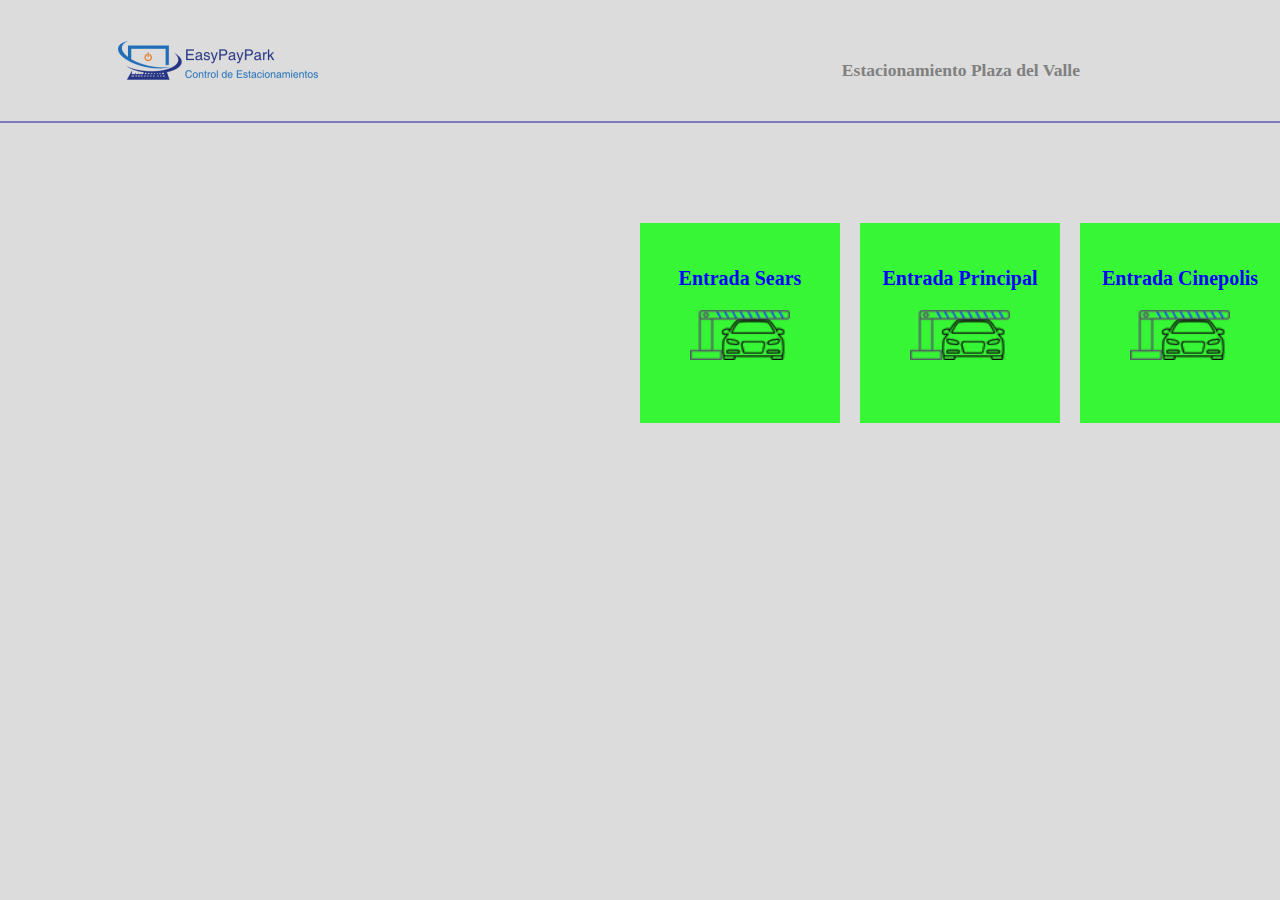
==== index.html @ fb44b1a4 "inicio de los archivos en git" ====
<html lang="en">
<head> <!--Se comineza siempre con el head que es el contenido que no se ve y el nombre de la pagina-->
    <meta charset="UTF-8">
    <meta http-equiv="X-UA-Compatible" content="IE=edge">
    <meta name="viewport" content="width=device-width, initial-scale=1.0">
    <title>Document</title> <!--Aqui se coloca el nombre que llevara la pagina-->
    <link rel="preload" href="/estilo/normalize.css"> <!--Se baja un archivo con el nombre normalize para ajustar los valores de la pagina-->
    <link rel="stylesheet" href="/estilo/normalize.css"> <!--Normalize se carga y se inicia asi como se enlaza su link-->
    <link rel="preload" href="/estilo/style.css" as="style"><!--Es necesario colocar el link de referencia del archivo CSS para que se cargue-->
    <link href="/estilo/style.css" rel="stylesheet">
</head>
<body class="fondo">

    <style>
         
         .cabecera{
             display: flex;
         }
         .logo{
             display: flex;
             width: 50rem;
             justify-content: end;
         }
         
         .titulo{
             display: flex;
             width: 120rem;
             font-size: 1.5rem;
             color: gray;
             align-items: center;
             justify-content: end;
             margin-right: 20rem;
             margin-top: 2rem;
         }

         .equipos{
             font-size: 2rem;
             display: flex;
             width: 150rem;
             justify-content: flex-end;
             gap: 2rem;
             margin-top: 10rem;

             
             
                          
         }

         .equipos a {
            text-decoration: none;
            color: blue;
            font-weight: bold;
            background-color: rgb(54, 246, 54);
            height: 20rem;
            width: 20rem;
            display: flex;
            justify-content: center;
           
        }

        .barrera{
            display: flex;
            height: 5rem;
            
            margin: 2rem;
            width: 10rem;
            
        }

        .fondo{
            background-color: gainsboro;
        }

        .linea{
            background-color: rgb(122, 122, 189);
            height: .2rem;
            margin-top: 0;

        }

        .entrada{
            display: flex;
            justify-content: center;
            flex-direction: column;
            align-items: center;
            margin: 0;
            
        }

         
        
    </style>
    <header class="cabecera">
        <div class="logo">
            <img src="/estilo/logo easy.png" alt="imagen-easy">
        </div>
        <div class="titulo">
            <h3>Estacionamiento Plaza del Valle</h3>
        </div>
        
    </header>

    <div class="linea">

    </div>    

    <nav class="equipos">
        <a class="entrada" href="http:\\192.168.1.101/" target="blank">Entrada Sears
            <img class="barrera" src="/img/Diseño sin título.png" alt="barrera">
        </a>
        
        <a class="entrada" href="http:\\192.168.1.101/" target="blank">Entrada Principal
            <img class="barrera" src="/img/Diseño sin título.png" alt="barrera">
        </a>
        <a class="entrada" href="http:\\192.168.1.101/" target="blank">Entrada Cinepolis
            <img class="barrera" src="/img/Diseño sin título.png" alt="barrera">
        </a>
        <a class="entrada" href="http:\\192.168.1.101/" target="blank">Salida Office
            <img class="barrera" src="/img/Diseño sin título.png" alt="barrera">
        </a>
    </nav>

    
    
</body>
</html>
---- estilo/style.css ----
:root{   /*Asignacion de variables para poder elegir principalmente colores en las clases  color: var(--primario);*/

    --blanco: #ffffff;
    --oscuro: #f6f7f321;
    --primario: #ffc107;
    --secundario: #0097a7;
    --gris: #757575;
    --grisclaro: #DFE9F3;

}

html {                      /*Se introducira al inicio del CSS para darle formato a los REM*/
    font-size: 62.5%;
    box-sizing: border-box; /*Hace que los pixeles no se modifiquen al aplicar algun paddin o margen*/
}
*, *:before, *:after{
    box-sizing: inherit;
}
---- estilo/style.css ----
:root{   /*Asignacion de variables para poder elegir principalmente colores en las clases  color: var(--primario);*/

    --blanco: #ffffff;
    --oscuro: #f6f7f321;
    --primario: #ffc107;
    --secundario: #0097a7;
    --gris: #757575;
    --grisclaro: #DFE9F3;

}

html {                      /*Se introducira al inicio del CSS para darle formato a los REM*/
    font-size: 62.5%;
    box-sizing: border-box; /*Hace que los pixeles no se modifiquen al aplicar algun paddin o margen*/
}
*, *:before, *:after{
    box-sizing: inherit;
}
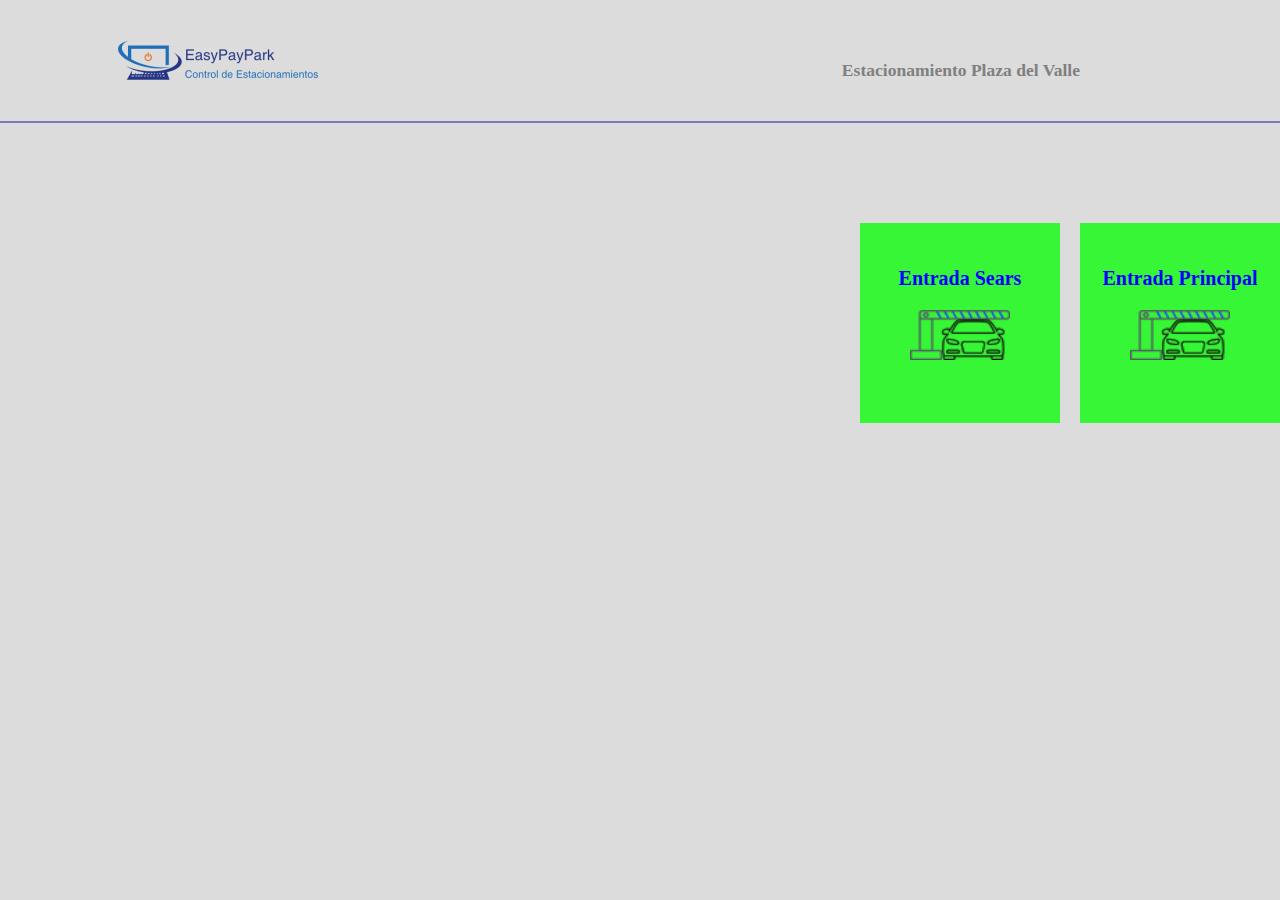
==== commit 31fedb5f: "Se crea el archivo para arduino y funcion de webarduino" ====
--- a/index.html
+++ b/index.html
@@ -11,85 +11,6 @@
 </head>
 <body class="fondo">
 
-    <style>
-         
-         .cabecera{
-             display: flex;
-         }
-         .logo{
-             display: flex;
-             width: 50rem;
-             justify-content: end;
-         }
-         
-         .titulo{
-             display: flex;
-             width: 120rem;
-             font-size: 1.5rem;
-             color: gray;
-             align-items: center;
-             justify-content: end;
-             margin-right: 20rem;
-             margin-top: 2rem;
-         }
-
-         .equipos{
-             font-size: 2rem;
-             display: flex;
-             width: 150rem;
-             justify-content: flex-end;
-             gap: 2rem;
-             margin-top: 10rem;
-
-             
-             
-                          
-         }
-
-         .equipos a {
-            text-decoration: none;
-            color: blue;
-            font-weight: bold;
-            background-color: rgb(54, 246, 54);
-            height: 20rem;
-            width: 20rem;
-            display: flex;
-            justify-content: center;
-           
-        }
-
-        .barrera{
-            display: flex;
-            height: 5rem;
-            
-            margin: 2rem;
-            width: 10rem;
-            
-        }
-
-        .fondo{
-            background-color: gainsboro;
-        }
-
-        .linea{
-            background-color: rgb(122, 122, 189);
-            height: .2rem;
-            margin-top: 0;
-
-        }
-
-        .entrada{
-            display: flex;
-            justify-content: center;
-            flex-direction: column;
-            align-items: center;
-            margin: 0;
-            
-        }
-
-         
-        
-    </style>
     <header class="cabecera">
         <div class="logo">
             <img src="/estilo/logo easy.png" alt="imagen-easy">
@@ -115,12 +36,11 @@
         <a class="entrada" href="http:\\192.168.1.101/" target="blank">Entrada Cinepolis
             <img class="barrera" src="/img/Diseño sin título.png" alt="barrera">
         </a>
-        <a class="entrada" href="http:\\192.168.1.101/" target="blank">Salida Office
-            <img class="barrera" src="/img/Diseño sin título.png" alt="barrera">
-        </a>
+        
     </nav>
 
-    
+    <img src="C:\git\pageasy\img\" alt="">
     
 </body>
-</html>+</html>
+
--- a/estilo/style.css
+++ b/estilo/style.css
@@ -15,4 +15,83 @@
 }
 *, *:before, *:after{
     box-sizing: inherit;
+}
+
+.cabecera{
+    display: flex;
+}
+.logo{
+    display: flex;
+    width: 50rem;
+    justify-content: end;
+}
+
+.titulo{
+    display: flex;
+    width: 120rem;
+    font-size: 1.5rem;
+    color: gray;
+    align-items: center;
+    justify-content: end;
+    margin-right: 20rem;
+    margin-top: 2rem;
+}
+
+.equipos{
+    font-size: 2rem;
+    display: flex;
+    width: 150rem;
+    justify-content: flex-end;
+    gap: 2rem;
+    margin-top: 10rem;
+
+    
+    
+                 
+}
+
+.equipos a {
+   text-decoration: none;
+   color: blue;
+   font-weight: bold;
+   background-color: rgb(54, 246, 54);
+   height: 20rem;
+   width: 20rem;
+   display: flex;
+   justify-content: center;
+  
+}
+
+.equipos a:hover{
+    background-color: yellow;
+    color: black;
+}
+
+.barrera{
+   display: flex;
+   height: 5rem;
+   
+   margin: 2rem;
+   width: 10rem;
+   
+}
+
+.fondo{
+   background-color: gainsboro;
+}
+
+.linea{
+   background-color: rgb(122, 122, 189);
+   height: .2rem;
+   margin-top: 0;
+
+}
+
+.entrada{
+   display: flex;
+   justify-content: center;
+   flex-direction: column;
+   align-items: center;
+   margin: 0;
+   
 }--- a/estilo/style.css
+++ b/estilo/style.css
@@ -15,4 +15,83 @@
 }
 *, *:before, *:after{
     box-sizing: inherit;
+}
+
+.cabecera{
+    display: flex;
+}
+.logo{
+    display: flex;
+    width: 50rem;
+    justify-content: end;
+}
+
+.titulo{
+    display: flex;
+    width: 120rem;
+    font-size: 1.5rem;
+    color: gray;
+    align-items: center;
+    justify-content: end;
+    margin-right: 20rem;
+    margin-top: 2rem;
+}
+
+.equipos{
+    font-size: 2rem;
+    display: flex;
+    width: 150rem;
+    justify-content: flex-end;
+    gap: 2rem;
+    margin-top: 10rem;
+
+    
+    
+                 
+}
+
+.equipos a {
+   text-decoration: none;
+   color: blue;
+   font-weight: bold;
+   background-color: rgb(54, 246, 54);
+   height: 20rem;
+   width: 20rem;
+   display: flex;
+   justify-content: center;
+  
+}
+
+.equipos a:hover{
+    background-color: yellow;
+    color: black;
+}
+
+.barrera{
+   display: flex;
+   height: 5rem;
+   
+   margin: 2rem;
+   width: 10rem;
+   
+}
+
+.fondo{
+   background-color: gainsboro;
+}
+
+.linea{
+   background-color: rgb(122, 122, 189);
+   height: .2rem;
+   margin-top: 0;
+
+}
+
+.entrada{
+   display: flex;
+   justify-content: center;
+   flex-direction: column;
+   align-items: center;
+   margin: 0;
+   
 }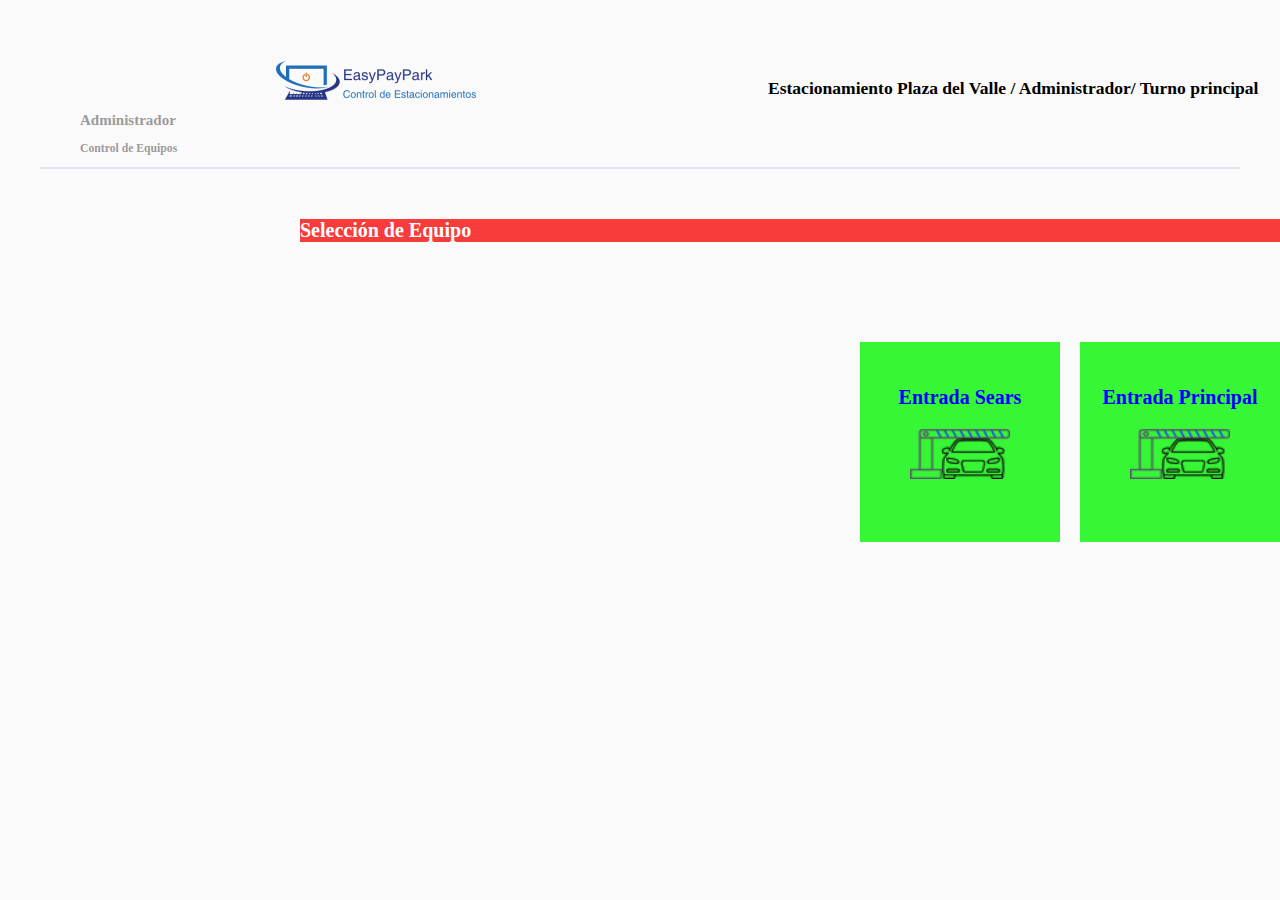
==== commit bf7f3a24: "Formato nuevo a cabecera con grid" ====
--- a/index.html
+++ b/index.html
@@ -12,18 +12,23 @@
 <body class="fondo">
 
     <header class="cabecera">
+        <div class="cabecera_equipo">
+            <h2>Administrador</h2>
+            <h3>Control de Equipos</h3>
+        </div>
+
         <div class="logo">
             <img src="/estilo/logo easy.png" alt="imagen-easy">
         </div>
         <div class="titulo">
-            <h3>Estacionamiento Plaza del Valle</h3>
+            <h3>Estacionamiento Plaza del Valle / Administrador/ Turno principal</h3>
         </div>
         
     </header>
 
-    <div class="linea">
-
-    </div>    
+    <div class="linea"></div>
+    
+    <div class="barra_equipo">Selección de Equipo</div>
 
     <nav class="equipos">
         <a class="entrada" href="http:\\192.168.1.101/" target="blank">Entrada Sears
--- a/estilo/style.css
+++ b/estilo/style.css
@@ -18,23 +18,52 @@
 }
 
 .cabecera{
-    display: flex;
+    /*display: flex;*/
+    display: grid;
+    /*grid-template-columns: repeat(3, 1fr);*/
+    grid-template-columns: 20% 40% 40%;
 }
 .logo{
-    display: flex;
-    width: 50rem;
-    justify-content: end;
+    /*display: flex;*/
+    /*width: 50rem;
+    justify-content: end;*/
+    /*background-color: var(--grisclaro);*/
+    padding: 2rem;
 }
 
 .titulo{
-    display: flex;
-    width: 120rem;
+    /*display: flex;*/
+    /*width: 120rem;
     font-size: 1.5rem;
     color: gray;
     align-items: center;
     justify-content: end;
     margin-right: 20rem;
-    margin-top: 2rem;
+    margin-top: 2rem;*/
+    /*background-color: var(--secundario);*/
+    padding-top: 6rem;
+    font-size: 1.5rem;
+}
+
+.cabecera_equipo{
+    
+    padding-left: 8rem;
+    padding-top: 10rem;
+    color: rgba(128, 128, 128, 0.792);
+    font-weight: bold;
+    
+
+}
+
+.barra_equipo{
+    background-color: rgba(247, 29, 29, 0.861);
+    font-size: 2rem;
+    width: 130rem;
+    margin-left: 30rem;
+    margin-top: 5rem;
+    color: #ffffff;
+    font-weight: bold;
+    
 }
 
 .equipos{
@@ -77,13 +106,15 @@
 }
 
 .fondo{
-   background-color: gainsboro;
+   background-color: rgb(250, 250, 250);
 }
 
 .linea{
-   background-color: rgb(122, 122, 189);
+   background-color: rgb(228, 228, 240);
    height: .2rem;
    margin-top: 0;
+   width: 120rem;
+   margin: auto;
 
 }
 
--- a/estilo/style.css
+++ b/estilo/style.css
@@ -18,23 +18,52 @@
 }
 
 .cabecera{
-    display: flex;
+    /*display: flex;*/
+    display: grid;
+    /*grid-template-columns: repeat(3, 1fr);*/
+    grid-template-columns: 20% 40% 40%;
 }
 .logo{
-    display: flex;
-    width: 50rem;
-    justify-content: end;
+    /*display: flex;*/
+    /*width: 50rem;
+    justify-content: end;*/
+    /*background-color: var(--grisclaro);*/
+    padding: 2rem;
 }
 
 .titulo{
-    display: flex;
-    width: 120rem;
+    /*display: flex;*/
+    /*width: 120rem;
     font-size: 1.5rem;
     color: gray;
     align-items: center;
     justify-content: end;
     margin-right: 20rem;
-    margin-top: 2rem;
+    margin-top: 2rem;*/
+    /*background-color: var(--secundario);*/
+    padding-top: 6rem;
+    font-size: 1.5rem;
+}
+
+.cabecera_equipo{
+    
+    padding-left: 8rem;
+    padding-top: 10rem;
+    color: rgba(128, 128, 128, 0.792);
+    font-weight: bold;
+    
+
+}
+
+.barra_equipo{
+    background-color: rgba(247, 29, 29, 0.861);
+    font-size: 2rem;
+    width: 130rem;
+    margin-left: 30rem;
+    margin-top: 5rem;
+    color: #ffffff;
+    font-weight: bold;
+    
 }
 
 .equipos{
@@ -77,13 +106,15 @@
 }
 
 .fondo{
-   background-color: gainsboro;
+   background-color: rgb(250, 250, 250);
 }
 
 .linea{
-   background-color: rgb(122, 122, 189);
+   background-color: rgb(228, 228, 240);
    height: .2rem;
    margin-top: 0;
+   width: 120rem;
+   margin: auto;
 
 }
 
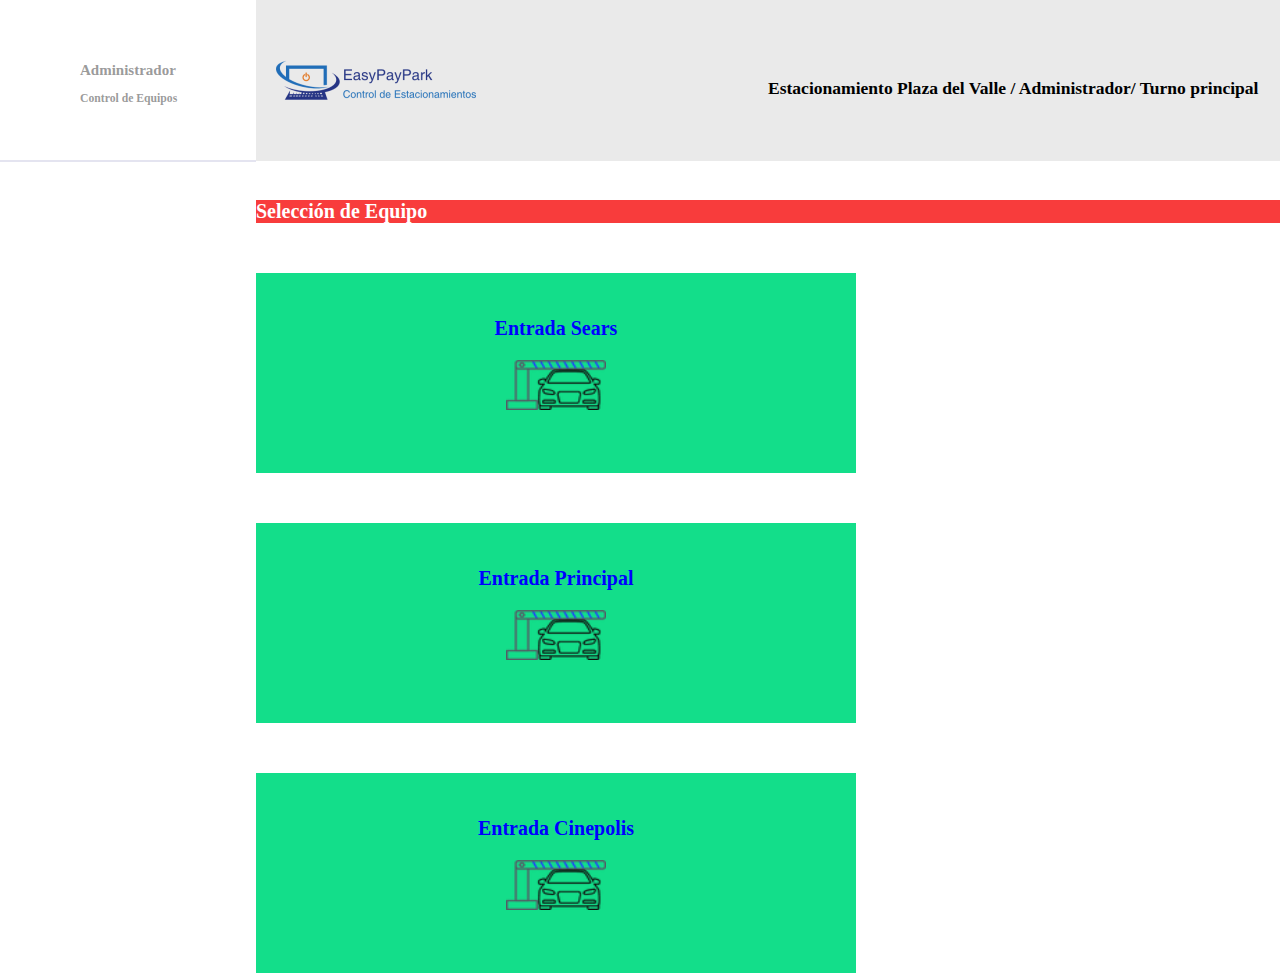
==== commit 7ccdeac8: "Cambio a grid de cabecera" ====
--- a/index.html
+++ b/index.html
@@ -9,13 +9,14 @@
     <link rel="preload" href="/estilo/style.css" as="style"><!--Es necesario colocar el link de referencia del archivo CSS para que se cargue-->
     <link href="/estilo/style.css" rel="stylesheet">
 </head>
-<body class="fondo">
+<body>
 
-    <header class="cabecera">
+    <header class="cabecera" >
         <div class="cabecera_equipo">
             <h2>Administrador</h2>
             <h3>Control de Equipos</h3>
         </div>
+        
 
         <div class="logo">
             <img src="/estilo/logo easy.png" alt="imagen-easy">
@@ -26,25 +27,28 @@
         
     </header>
 
-    <div class="linea"></div>
+    <section class="main">
+        <div class="linea"></div>
     
-    <div class="barra_equipo">Selección de Equipo</div>
-
-    <nav class="equipos">
-        <a class="entrada" href="http:\\192.168.1.101/" target="blank">Entrada Sears
-            <img class="barrera" src="/img/Diseño sin título.png" alt="barrera">
-        </a>
+        <div class="barra_equipo">Selección de Equipo</div>
+    
+        <nav class="equipos">
+            <a class="entrada1" href="http:\\192.168.1.101/" target="blank">Entrada Sears
+                <img class="barrera" src="/img/Diseño sin título.png" alt="barrera">
+            </a>
+            
+            <a class="entrada2" href="http:\\192.168.1.101/" target="blank">Entrada Principal
+                <img class="barrera" src="/img/Diseño sin título.png" alt="barrera">
+            </a>
+            <a class="entrada3" href="http:\\192.168.1.101/" target="blank">Entrada Cinepolis
+                <img class="barrera" src="/img/Diseño sin título.png" alt="barrera">
+            </a>
+            
+        </nav>
+    
+        <img src="C:\git\pageasy\img\" alt="">
         
-        <a class="entrada" href="http:\\192.168.1.101/" target="blank">Entrada Principal
-            <img class="barrera" src="/img/Diseño sin título.png" alt="barrera">
-        </a>
-        <a class="entrada" href="http:\\192.168.1.101/" target="blank">Entrada Cinepolis
-            <img class="barrera" src="/img/Diseño sin título.png" alt="barrera">
-        </a>
-        
-    </nav>
-
-    <img src="C:\git\pageasy\img\" alt="">
+    </section>
     
 </body>
 </html>
--- a/estilo/style.css
+++ b/estilo/style.css
@@ -17,18 +17,35 @@
     box-sizing: inherit;
 }
 
-.cabecera{
+.cabecera {
     /*display: flex;*/
     display: grid;
     /*grid-template-columns: repeat(3, 1fr);*/
     grid-template-columns: 20% 40% 40%;
+  
+    height: 15rem;
+    
 }
+
+.main{
+    display: grid;
+    grid-template-columns: 20% 40% 40% ;
+}
+
+.equipos{
+    grid-column: 2 / 3;
+    
+}
+
+
 .logo{
     /*display: flex;*/
     /*width: 50rem;
     justify-content: end;*/
     /*background-color: var(--grisclaro);*/
     padding: 2rem;
+    background-color: #75757527;
+    
 }
 
 .titulo{
@@ -43,14 +60,16 @@
     /*background-color: var(--secundario);*/
     padding-top: 6rem;
     font-size: 1.5rem;
+    background-color: #75757527;
 }
 
 .cabecera_equipo{
     
     padding-left: 8rem;
-    padding-top: 10rem;
+    padding-top: 5rem;
     color: rgba(128, 128, 128, 0.792);
     font-weight: bold;
+    height: 10rem;
     
 
 }
@@ -59,7 +78,7 @@
     background-color: rgba(247, 29, 29, 0.861);
     font-size: 2rem;
     width: 130rem;
-    margin-left: 30rem;
+    
     margin-top: 5rem;
     color: #ffffff;
     font-weight: bold;
@@ -68,32 +87,34 @@
 
 .equipos{
     font-size: 2rem;
-    display: flex;
+    /*display: flex;
     width: 150rem;
     justify-content: flex-end;
     gap: 2rem;
-    margin-top: 10rem;
-
-    
-    
+    margin-top: 10rem;*/
+       
                  
 }
 
-.equipos a {
+.equipos  a {
    text-decoration: none;
    color: blue;
    font-weight: bold;
-   background-color: rgb(54, 246, 54);
+   background-color: rgb(19, 222, 138);
    height: 20rem;
-   width: 20rem;
+   width: 60rem;
    display: flex;
    justify-content: center;
+   margin-top: 5rem;
   
 }
 
 .equipos a:hover{
-    background-color: yellow;
+    background-color: rgb(156, 255, 180);
     color: black;
+    border: rgb(14, 97, 205);
+    border-radius: 2rem;
+    
 }
 
 .barrera{
@@ -112,9 +133,8 @@
 .linea{
    background-color: rgb(228, 228, 240);
    height: .2rem;
-   margin-top: 0;
-   width: 120rem;
-   margin: auto;
+   margin-top: 1rem;
+     
 
 }
 
@@ -123,6 +143,25 @@
    justify-content: center;
    flex-direction: column;
    align-items: center;
-   margin: 0;
+   margin-bottom: 5rem;
    
-}+}
+
+.entrada1 {
+    
+    flex-direction: column;
+    justify-content: center;
+    align-items: center;
+}
+.entrada2 {
+    
+    flex-direction: column;
+    justify-content: center;
+    align-items: center;
+}
+.entrada3 {
+    
+    flex-direction: column;
+    justify-content: center;
+    align-items: center;
+}
--- a/estilo/style.css
+++ b/estilo/style.css
@@ -17,18 +17,35 @@
     box-sizing: inherit;
 }
 
-.cabecera{
+.cabecera {
     /*display: flex;*/
     display: grid;
     /*grid-template-columns: repeat(3, 1fr);*/
     grid-template-columns: 20% 40% 40%;
+  
+    height: 15rem;
+    
 }
+
+.main{
+    display: grid;
+    grid-template-columns: 20% 40% 40% ;
+}
+
+.equipos{
+    grid-column: 2 / 3;
+    
+}
+
+
 .logo{
     /*display: flex;*/
     /*width: 50rem;
     justify-content: end;*/
     /*background-color: var(--grisclaro);*/
     padding: 2rem;
+    background-color: #75757527;
+    
 }
 
 .titulo{
@@ -43,14 +60,16 @@
     /*background-color: var(--secundario);*/
     padding-top: 6rem;
     font-size: 1.5rem;
+    background-color: #75757527;
 }
 
 .cabecera_equipo{
     
     padding-left: 8rem;
-    padding-top: 10rem;
+    padding-top: 5rem;
     color: rgba(128, 128, 128, 0.792);
     font-weight: bold;
+    height: 10rem;
     
 
 }
@@ -59,7 +78,7 @@
     background-color: rgba(247, 29, 29, 0.861);
     font-size: 2rem;
     width: 130rem;
-    margin-left: 30rem;
+    
     margin-top: 5rem;
     color: #ffffff;
     font-weight: bold;
@@ -68,32 +87,34 @@
 
 .equipos{
     font-size: 2rem;
-    display: flex;
+    /*display: flex;
     width: 150rem;
     justify-content: flex-end;
     gap: 2rem;
-    margin-top: 10rem;
-
-    
-    
+    margin-top: 10rem;*/
+       
                  
 }
 
-.equipos a {
+.equipos  a {
    text-decoration: none;
    color: blue;
    font-weight: bold;
-   background-color: rgb(54, 246, 54);
+   background-color: rgb(19, 222, 138);
    height: 20rem;
-   width: 20rem;
+   width: 60rem;
    display: flex;
    justify-content: center;
+   margin-top: 5rem;
   
 }
 
 .equipos a:hover{
-    background-color: yellow;
+    background-color: rgb(156, 255, 180);
     color: black;
+    border: rgb(14, 97, 205);
+    border-radius: 2rem;
+    
 }
 
 .barrera{
@@ -112,9 +133,8 @@
 .linea{
    background-color: rgb(228, 228, 240);
    height: .2rem;
-   margin-top: 0;
-   width: 120rem;
-   margin: auto;
+   margin-top: 1rem;
+     
 
 }
 
@@ -123,6 +143,25 @@
    justify-content: center;
    flex-direction: column;
    align-items: center;
-   margin: 0;
+   margin-bottom: 5rem;
    
-}+}
+
+.entrada1 {
+    
+    flex-direction: column;
+    justify-content: center;
+    align-items: center;
+}
+.entrada2 {
+    
+    flex-direction: column;
+    justify-content: center;
+    align-items: center;
+}
+.entrada3 {
+    
+    flex-direction: column;
+    justify-content: center;
+    align-items: center;
+}
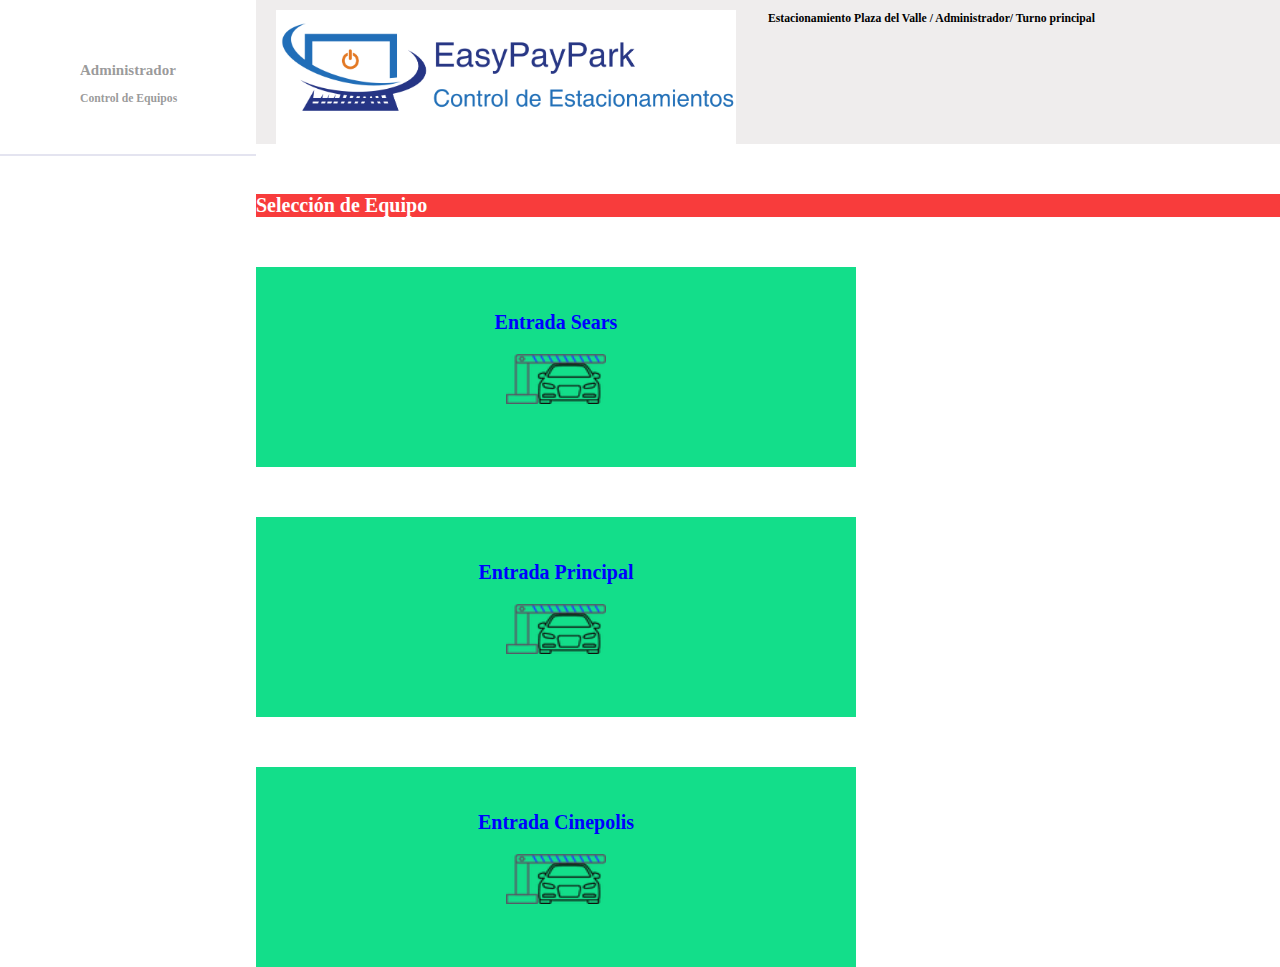
==== commit 521b73f3: "cambio de grid a flex" ====
--- a/index.html
+++ b/index.html
@@ -19,7 +19,7 @@
         
 
         <div class="logo">
-            <img src="/estilo/logo easy.png" alt="imagen-easy">
+            <img class="logo__imagen" src="/img/logo_easy_pay_park.png" alt="imagen-easy">
         </div>
         <div class="titulo">
             <h3>Estacionamiento Plaza del Valle / Administrador/ Turno principal</h3>
--- a/estilo/style.css
+++ b/estilo/style.css
@@ -18,18 +18,15 @@
 }
 
 .cabecera {
-    /*display: flex;*/
-    display: grid;
-    /*grid-template-columns: repeat(3, 1fr);*/
-    grid-template-columns: 20% 40% 40%;
-  
-    height: 15rem;
+   display: grid;
+   grid-template-columns: 20% 40% 40%;
+
     
 }
 
 .main{
     display: grid;
-    grid-template-columns: 20% 40% 40% ;
+    grid-template-columns: 20% 40% 40%;
 }
 
 .equipos{
@@ -39,28 +36,23 @@
 
 
 .logo{
-    /*display: flex;*/
-    /*width: 50rem;
-    justify-content: end;*/
-    /*background-color: var(--grisclaro);*/
-    padding: 2rem;
-    background-color: #75757527;
+    background-color: #efeded;
+    
+    
     
 }
 
+.logo__imagen{
+    margin-left: 2rem;
+    max-width: 46rem;
+    min-height: 10rem;
+    padding-top: 1rem;
+}
+
 .titulo{
-    /*display: flex;*/
-    /*width: 120rem;
-    font-size: 1.5rem;
-    color: gray;
-    align-items: center;
-    justify-content: end;
-    margin-right: 20rem;
-    margin-top: 2rem;*/
-    /*background-color: var(--secundario);*/
-    padding-top: 6rem;
-    font-size: 1.5rem;
-    background-color: #75757527;
+    background-color: #efeded;
+    
+    
 }
 
 .cabecera_equipo{
--- a/estilo/style.css
+++ b/estilo/style.css
@@ -18,18 +18,15 @@
 }
 
 .cabecera {
-    /*display: flex;*/
-    display: grid;
-    /*grid-template-columns: repeat(3, 1fr);*/
-    grid-template-columns: 20% 40% 40%;
-  
-    height: 15rem;
+   display: grid;
+   grid-template-columns: 20% 40% 40%;
+
     
 }
 
 .main{
     display: grid;
-    grid-template-columns: 20% 40% 40% ;
+    grid-template-columns: 20% 40% 40%;
 }
 
 .equipos{
@@ -39,28 +36,23 @@
 
 
 .logo{
-    /*display: flex;*/
-    /*width: 50rem;
-    justify-content: end;*/
-    /*background-color: var(--grisclaro);*/
-    padding: 2rem;
-    background-color: #75757527;
+    background-color: #efeded;
+    
+    
     
 }
 
+.logo__imagen{
+    margin-left: 2rem;
+    max-width: 46rem;
+    min-height: 10rem;
+    padding-top: 1rem;
+}
+
 .titulo{
-    /*display: flex;*/
-    /*width: 120rem;
-    font-size: 1.5rem;
-    color: gray;
-    align-items: center;
-    justify-content: end;
-    margin-right: 20rem;
-    margin-top: 2rem;*/
-    /*background-color: var(--secundario);*/
-    padding-top: 6rem;
-    font-size: 1.5rem;
-    background-color: #75757527;
+    background-color: #efeded;
+    
+    
 }
 
 .cabecera_equipo{
